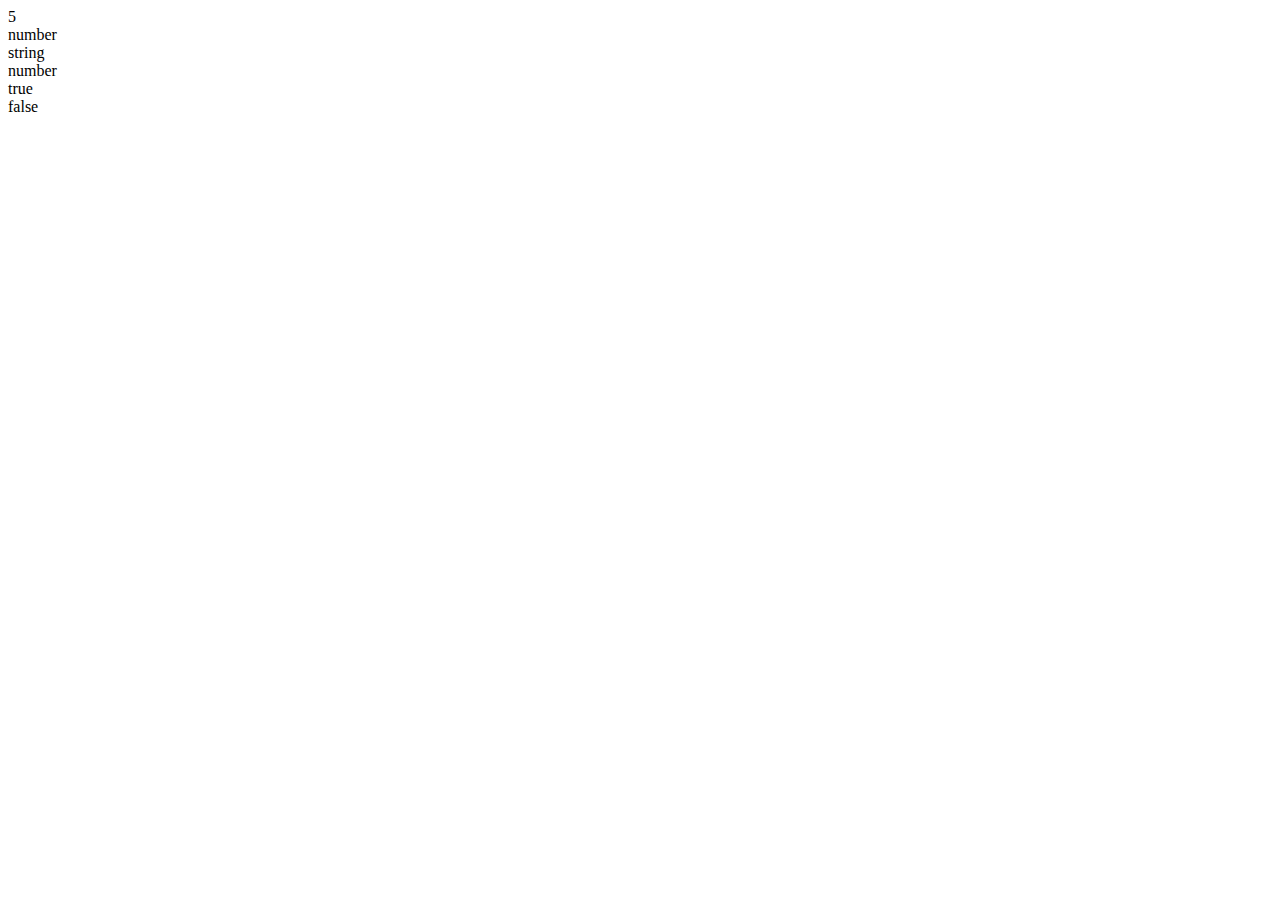
==== index3.html @ e75c5ed7 "commit" ====
<!DOCTYPE html>
<html lang="en">
<head>
    <meta charset="UTF-8">
    <meta http-equiv="X-UA-Compatible" content="IE=edge">
    <meta name="viewport" content="width=device-width, initial-scale=1.0">
    <title>Data Type</title>
</head>
<body>
    <script>
        let y = 5;
        document.write(y);
        document.write("<br>");
        document.write(typeof y);
        document.write("<br>");

       let x = String(y)
       document.write(typeof x);
       document.write("<br>");

       let z =Number(x);
       document.write(typeof z);
       document.write("<br>");


         document.write(y===z);
         document.write("<br>");
         document.write(y!=x);



    </script>
</body>
</html>
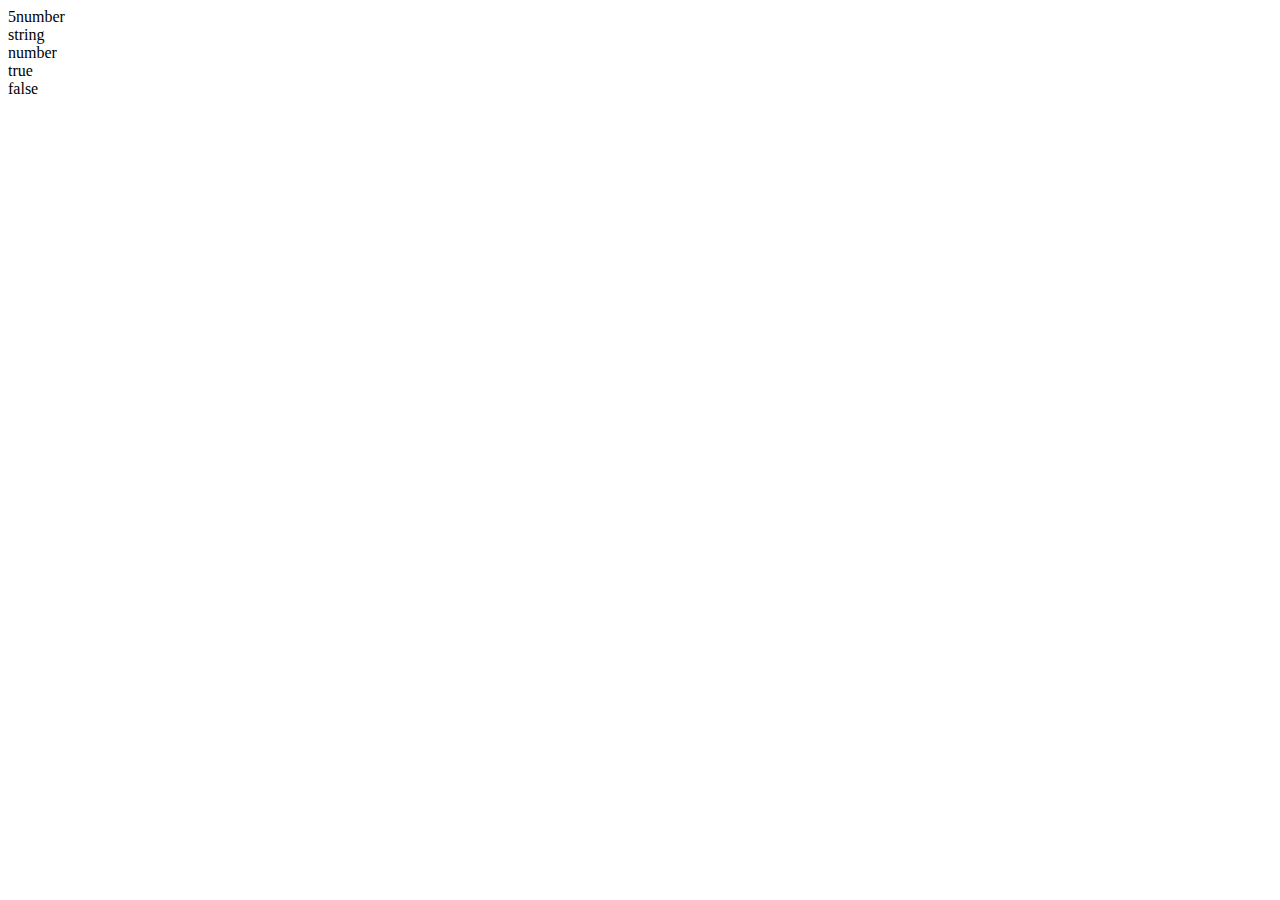
==== commit 7e67643a: "commit" ====
--- a/index3.html
+++ b/index3.html
@@ -10,7 +10,7 @@
     <script>
         let y = 5;
         document.write(y);
-        document.write("<br>");
+        // document.write("<br>");
         document.write(typeof y);
         document.write("<br>");
 
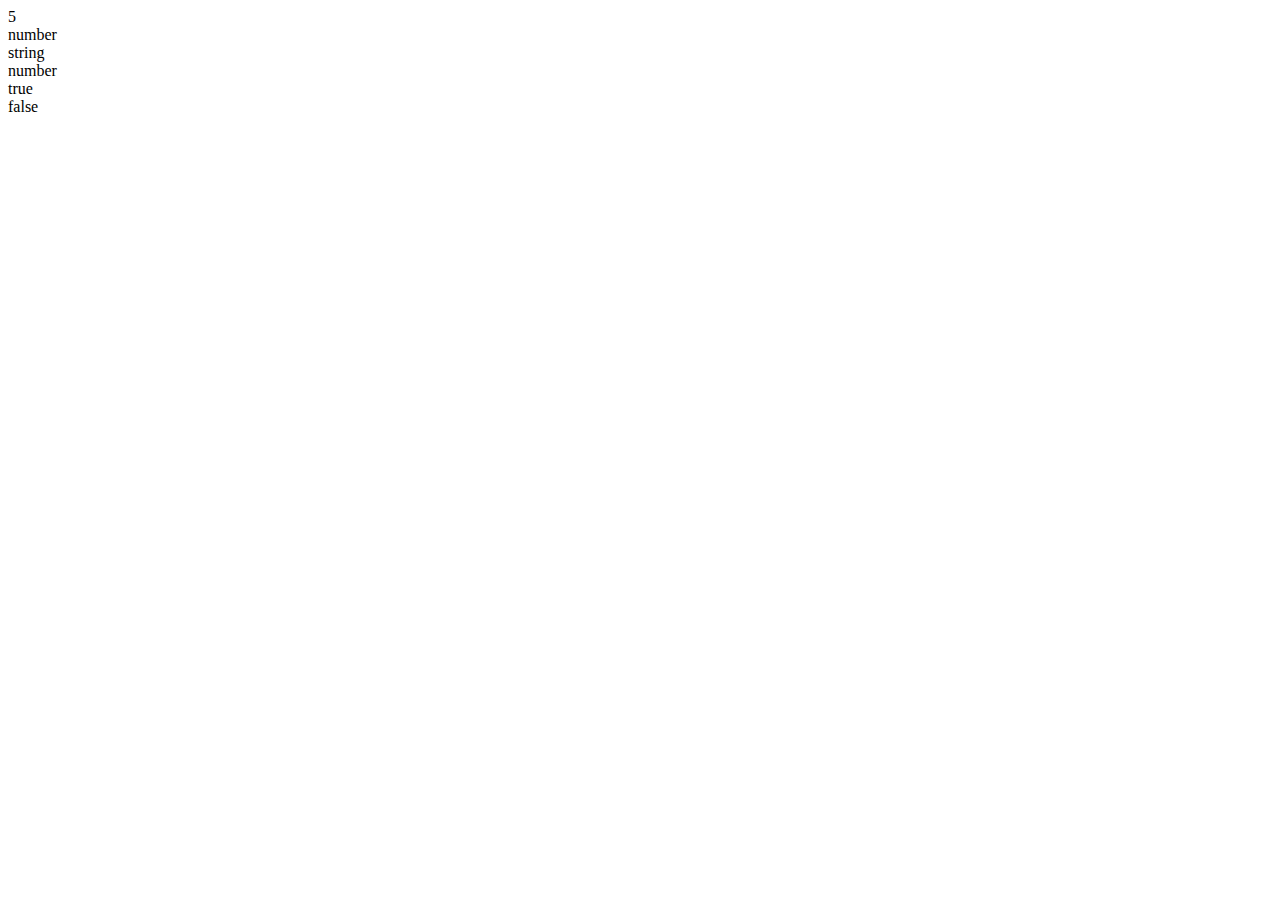
==== commit 6f9e788b: "commit" ====
--- a/index3.html
+++ b/index3.html
@@ -10,7 +10,7 @@
     <script>
         let y = 5;
         document.write(y);
-        // document.write("<br>");
+        document.write("<br>");
         document.write(typeof y);
         document.write("<br>");
 
